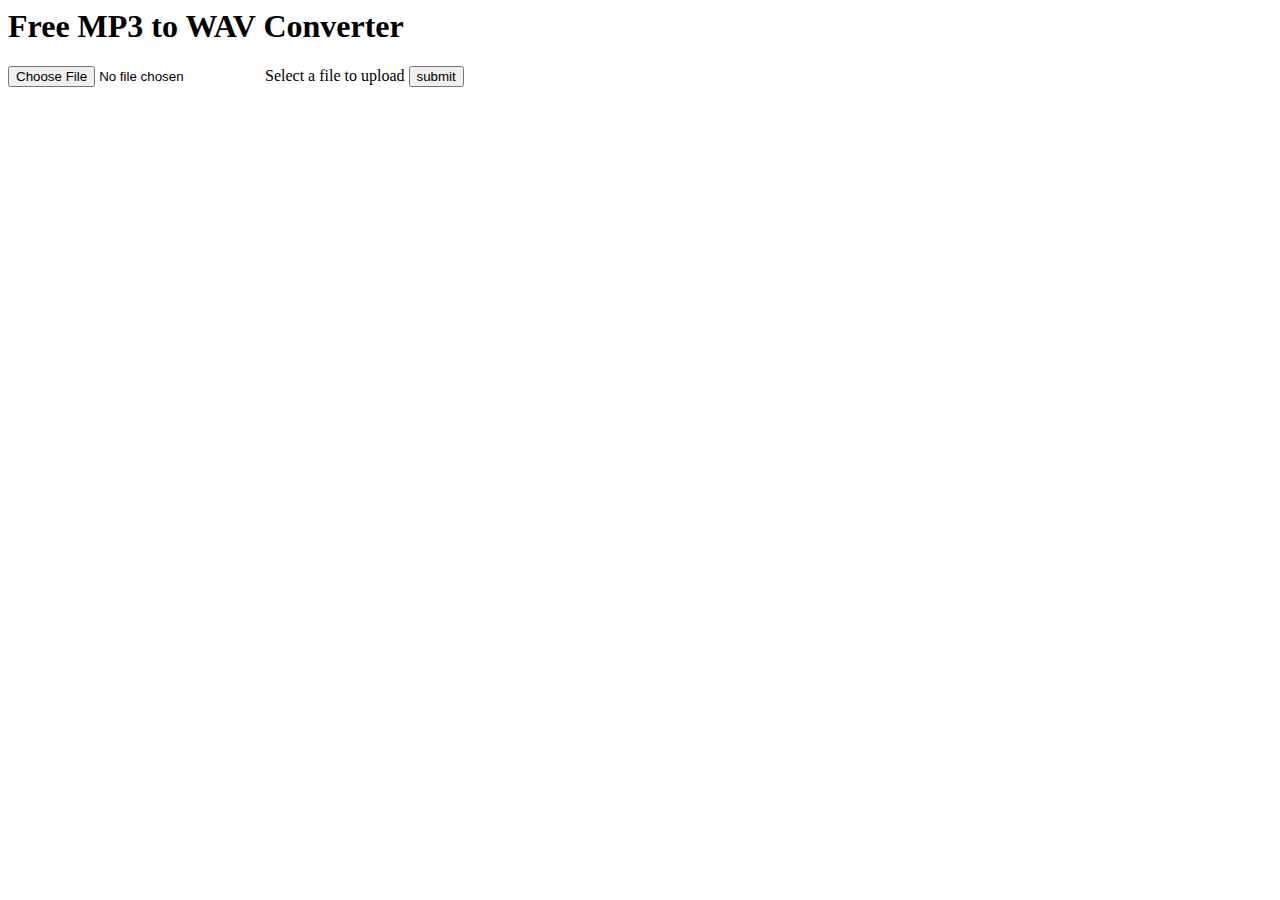
==== views/index.html @ cc31cf8e "Ew whitespace" ====
<html lang="en">
<head>
    <meta charset="UTF-8">
    <meta name="viewport" content="width=device-width, initial-scale=1.0">
    <meta http-equiv="X-UA-Compatible" content="ie=edge">
    <title>Free MP3 to WAV Converter</title>
    <meta name="description" content="Free MP3 to WAV Converter is the best place to convert MP3 files to the WAV format.">
    <link rel="stylesheet" type="text/css" href="theme.css">
</head>
<body>
    <main>
        <h1>Free MP3 to WAV Converter</h1>
        <form method="POST" action="/convert" enctype="multipart/form-data" target="_blank">
            <input type="file" name="file" value="file" id="file" required>
             <label for="file">Select a file to upload</label> 
             <input type="submit" value="submit">
        </form>
    </main>
</body>
</html>
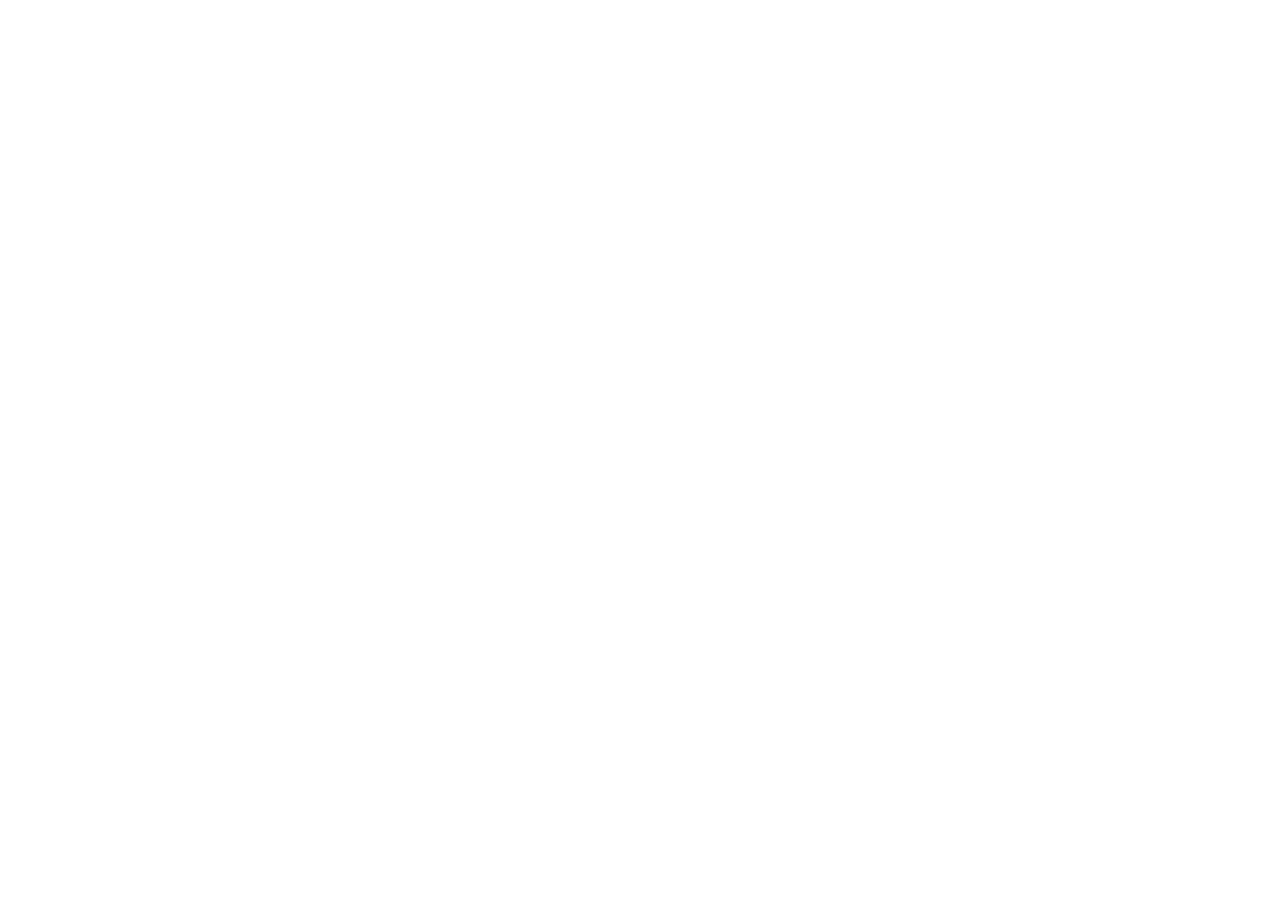
==== commit 3c66983e: "Latest" ====
--- a/views/index.html
+++ b/views/index.html
@@ -1,20 +1 @@
-<html lang="en">
-<head>
-    <meta charset="UTF-8">
-    <meta name="viewport" content="width=device-width, initial-scale=1.0">
-    <meta http-equiv="X-UA-Compatible" content="ie=edge">
-    <title>Free MP3 to WAV Converter</title>
-    <meta name="description" content="Free MP3 to WAV Converter is the best place to convert MP3 files to the WAV format.">
-    <link rel="stylesheet" type="text/css" href="theme.css">
-</head>
-<body>
-    <main>
-        <h1>Free MP3 to WAV Converter</h1>
-        <form method="POST" action="/convert" enctype="multipart/form-data" target="_blank">
-            <input type="file" name="file" value="file" id="file" required>
-             <label for="file">Select a file to upload</label> 
-             <input type="submit" value="submit">
-        </form>
-    </main>
-</body>
-</html>+<!doctype html><html lang="en"><head><meta charset="utf-8"><meta name="viewport" content="width=device-width,initial-scale=1,shrink-to-fit=no"><meta name="theme-color" content="#000000"><link rel="manifest" href="/manifest.json"><link rel="shortcut icon" href="/favicon.ico"><link rel="icon" href="/favicon.ico"><link rel="stylesheet" href="https://stackpath.bootstrapcdn.com/bootstrap/4.3.1/css/bootstrap.min.css" integrity="sha384-ggOyR0iXCbMQv3Xipma34MD+dH/1fQ784/j6cY/iJTQUOhcWr7x9JvoRxT2MZw1T" crossorigin="anonymous"><link href="https://fonts.googleapis.com/css?family=Lato&display=swap" rel="stylesheet"><title>MP3 to WAV</title><link href="/static/css/2.010c5cef.chunk.css" rel="stylesheet"><link href="/static/css/main.e90e2b3c.chunk.css" rel="stylesheet"></head><body><noscript>You need to enable JavaScript to run this app.</noscript><div id="root"></div><script data-ad-client="ca-pub-3786899916521523" async src="https://pagead2.googlesyndication.com/pagead/js/adsbygoogle.js"></script><script async src="https://www.googletagmanager.com/gtag/js?id=UA-87671507-3"></script><script>function gtag(){dataLayer.push(arguments)}window.dataLayer=window.dataLayer||[],gtag("js",new Date),gtag("config","UA-87671507-3")</script><script>!function(l){function e(e){for(var r,t,n=e[0],o=e[1],u=e[2],f=0,i=[];f<n.length;f++)t=n[f],p[t]&&i.push(p[t][0]),p[t]=0;for(r in o)Object.prototype.hasOwnProperty.call(o,r)&&(l[r]=o[r]);for(s&&s(e);i.length;)i.shift()();return c.push.apply(c,u||[]),a()}function a(){for(var e,r=0;r<c.length;r++){for(var t=c[r],n=!0,o=1;o<t.length;o++){var u=t[o];0!==p[u]&&(n=!1)}n&&(c.splice(r--,1),e=f(f.s=t[0]))}return e}var t={},p={1:0},c=[];function f(e){if(t[e])return t[e].exports;var r=t[e]={i:e,l:!1,exports:{}};return l[e].call(r.exports,r,r.exports,f),r.l=!0,r.exports}f.m=l,f.c=t,f.d=function(e,r,t){f.o(e,r)||Object.defineProperty(e,r,{enumerable:!0,get:t})},f.r=function(e){"undefined"!=typeof Symbol&&Symbol.toStringTag&&Object.defineProperty(e,Symbol.toStringTag,{value:"Module"}),Object.defineProperty(e,"__esModule",{value:!0})},f.t=function(r,e){if(1&e&&(r=f(r)),8&e)return r;if(4&e&&"object"==typeof r&&r&&r.__esModule)return r;var t=Object.create(null);if(f.r(t),Object.defineProperty(t,"default",{enumerable:!0,value:r}),2&e&&"string"!=typeof r)for(var n in r)f.d(t,n,function(e){return r[e]}.bind(null,n));return t},f.n=function(e){var r=e&&e.__esModule?function(){return e.default}:function(){return e};return f.d(r,"a",r),r},f.o=function(e,r){return Object.prototype.hasOwnProperty.call(e,r)},f.p="/";var r=window.webpackJsonp=window.webpackJsonp||[],n=r.push.bind(r);r.push=e,r=r.slice();for(var o=0;o<r.length;o++)e(r[o]);var s=n;a()}([])</script><script src="/static/js/2.c2c38eb3.chunk.js"></script><script src="/static/js/main.131ff2ed.chunk.js"></script></body></html>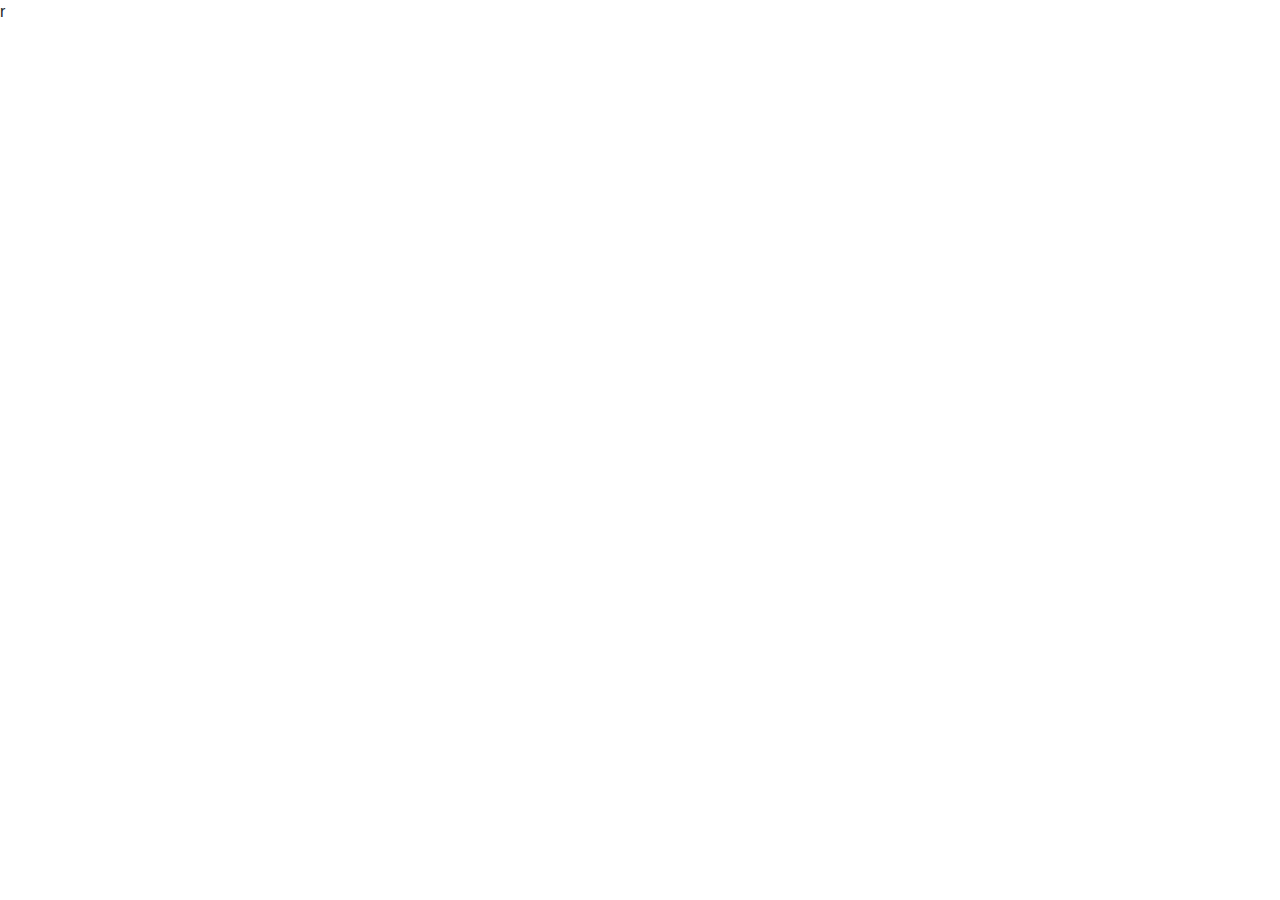
==== commit 39147dec: "Latest" ====
--- a/views/index.html
+++ b/views/index.html
@@ -1 +1 @@
-<!doctype html><html lang="en"><head><meta charset="utf-8"><meta name="viewport" content="width=device-width,initial-scale=1,shrink-to-fit=no"><meta name="theme-color" content="#000000"><link rel="manifest" href="/manifest.json"><link rel="shortcut icon" href="/favicon.ico"><link rel="icon" href="/favicon.ico"><link rel="stylesheet" href="https://stackpath.bootstrapcdn.com/bootstrap/4.3.1/css/bootstrap.min.css" integrity="sha384-ggOyR0iXCbMQv3Xipma34MD+dH/1fQ784/j6cY/iJTQUOhcWr7x9JvoRxT2MZw1T" crossorigin="anonymous"><link href="https://fonts.googleapis.com/css?family=Lato&display=swap" rel="stylesheet"><title>MP3 to WAV</title><link href="/static/css/2.010c5cef.chunk.css" rel="stylesheet"><link href="/static/css/main.e90e2b3c.chunk.css" rel="stylesheet"></head><body><noscript>You need to enable JavaScript to run this app.</noscript><div id="root"></div><script data-ad-client="ca-pub-3786899916521523" async src="https://pagead2.googlesyndication.com/pagead/js/adsbygoogle.js"></script><script async src="https://www.googletagmanager.com/gtag/js?id=UA-87671507-3"></script><script>function gtag(){dataLayer.push(arguments)}window.dataLayer=window.dataLayer||[],gtag("js",new Date),gtag("config","UA-87671507-3")</script><script>!function(l){function e(e){for(var r,t,n=e[0],o=e[1],u=e[2],f=0,i=[];f<n.length;f++)t=n[f],p[t]&&i.push(p[t][0]),p[t]=0;for(r in o)Object.prototype.hasOwnProperty.call(o,r)&&(l[r]=o[r]);for(s&&s(e);i.length;)i.shift()();return c.push.apply(c,u||[]),a()}function a(){for(var e,r=0;r<c.length;r++){for(var t=c[r],n=!0,o=1;o<t.length;o++){var u=t[o];0!==p[u]&&(n=!1)}n&&(c.splice(r--,1),e=f(f.s=t[0]))}return e}var t={},p={1:0},c=[];function f(e){if(t[e])return t[e].exports;var r=t[e]={i:e,l:!1,exports:{}};return l[e].call(r.exports,r,r.exports,f),r.l=!0,r.exports}f.m=l,f.c=t,f.d=function(e,r,t){f.o(e,r)||Object.defineProperty(e,r,{enumerable:!0,get:t})},f.r=function(e){"undefined"!=typeof Symbol&&Symbol.toStringTag&&Object.defineProperty(e,Symbol.toStringTag,{value:"Module"}),Object.defineProperty(e,"__esModule",{value:!0})},f.t=function(r,e){if(1&e&&(r=f(r)),8&e)return r;if(4&e&&"object"==typeof r&&r&&r.__esModule)return r;var t=Object.create(null);if(f.r(t),Object.defineProperty(t,"default",{enumerable:!0,value:r}),2&e&&"string"!=typeof r)for(var n in r)f.d(t,n,function(e){return r[e]}.bind(null,n));return t},f.n=function(e){var r=e&&e.__esModule?function(){return e.default}:function(){return e};return f.d(r,"a",r),r},f.o=function(e,r){return Object.prototype.hasOwnProperty.call(e,r)},f.p="/";var r=window.webpackJsonp=window.webpackJsonp||[],n=r.push.bind(r);r.push=e,r=r.slice();for(var o=0;o<r.length;o++)e(r[o]);var s=n;a()}([])</script><script src="/static/js/2.c2c38eb3.chunk.js"></script><script src="/static/js/main.131ff2ed.chunk.js"></script></body></html>+<!doctype html><html lang="en"><head><meta charset="utf-8"><meta name="viewport" content="width=device-width,initial-scale=1,shrink-to-fit=no"><meta name="theme-color" content="#000000"><link rel="manifest" href="/manifest.json"><link rel="shortcut icon" href="/favicon.ico"><link rel="icon" href="/favicon.ico"><link rel="stylesheet" href="https://stackpath.bootstrapcdn.com/bootstrap/4.3.1/css/bootstrap.min.css" integrity="sha384-ggOyR0iXCbMQv3Xipma34MD+dH/1fQ784/j6cY/iJTQUOhcWr7x9JvoRxT2MZw1T" crossorigin="anonymous"><meta name="google-site-verification" content="DiE_0dFhN7NGPdngh4ghM6heL26BFKsY_As1DDQpW6E"/>r<title>MP3 to WAV</title><link href="/static/css/2.010c5cef.chunk.css" rel="stylesheet"><link href="/static/css/main.e90e2b3c.chunk.css" rel="stylesheet"></head><body><noscript>You need to enable JavaScript to run this app.</noscript><div id="root"></div><script data-ad-client="ca-pub-3786899916521523" async src="https://pagead2.googlesyndication.com/pagead/js/adsbygoogle.js"></script><script async src="https://www.googletagmanager.com/gtag/js?id=UA-87671507-3"></script><script>function gtag(){dataLayer.push(arguments)}window.dataLayer=window.dataLayer||[],gtag("js",new Date),gtag("config","UA-87671507-3")</script><script>!function(l){function e(e){for(var r,t,n=e[0],o=e[1],u=e[2],f=0,i=[];f<n.length;f++)t=n[f],p[t]&&i.push(p[t][0]),p[t]=0;for(r in o)Object.prototype.hasOwnProperty.call(o,r)&&(l[r]=o[r]);for(s&&s(e);i.length;)i.shift()();return c.push.apply(c,u||[]),a()}function a(){for(var e,r=0;r<c.length;r++){for(var t=c[r],n=!0,o=1;o<t.length;o++){var u=t[o];0!==p[u]&&(n=!1)}n&&(c.splice(r--,1),e=f(f.s=t[0]))}return e}var t={},p={1:0},c=[];function f(e){if(t[e])return t[e].exports;var r=t[e]={i:e,l:!1,exports:{}};return l[e].call(r.exports,r,r.exports,f),r.l=!0,r.exports}f.m=l,f.c=t,f.d=function(e,r,t){f.o(e,r)||Object.defineProperty(e,r,{enumerable:!0,get:t})},f.r=function(e){"undefined"!=typeof Symbol&&Symbol.toStringTag&&Object.defineProperty(e,Symbol.toStringTag,{value:"Module"}),Object.defineProperty(e,"__esModule",{value:!0})},f.t=function(r,e){if(1&e&&(r=f(r)),8&e)return r;if(4&e&&"object"==typeof r&&r&&r.__esModule)return r;var t=Object.create(null);if(f.r(t),Object.defineProperty(t,"default",{enumerable:!0,value:r}),2&e&&"string"!=typeof r)for(var n in r)f.d(t,n,function(e){return r[e]}.bind(null,n));return t},f.n=function(e){var r=e&&e.__esModule?function(){return e.default}:function(){return e};return f.d(r,"a",r),r},f.o=function(e,r){return Object.prototype.hasOwnProperty.call(e,r)},f.p="/";var r=window.webpackJsonp=window.webpackJsonp||[],n=r.push.bind(r);r.push=e,r=r.slice();for(var o=0;o<r.length;o++)e(r[o]);var s=n;a()}([])</script><script src="/static/js/2.c2c38eb3.chunk.js"></script><script src="/static/js/main.90df3a0e.chunk.js"></script></body></html>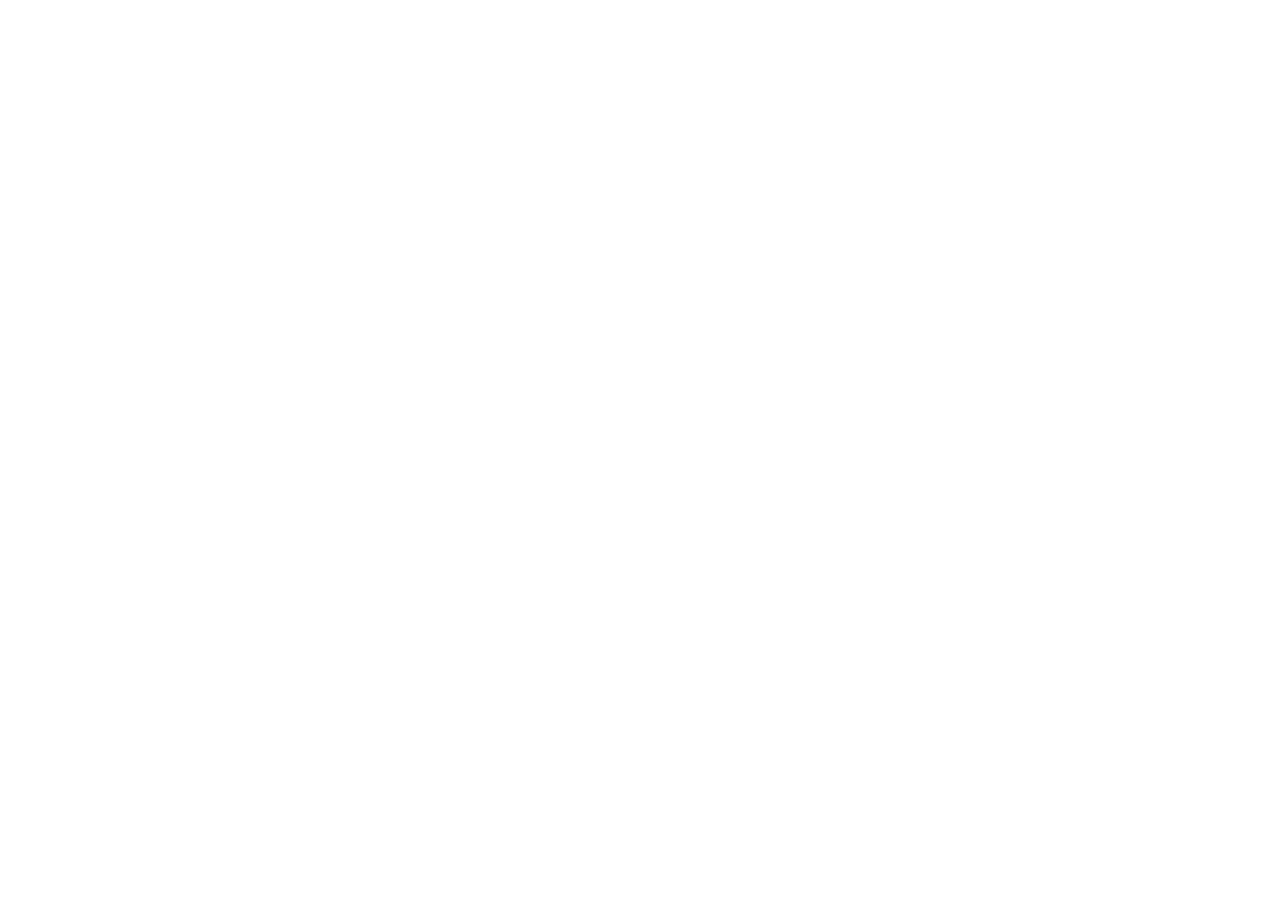
==== commit a1113cba: "Latest" ====
--- a/views/index.html
+++ b/views/index.html
@@ -1 +1 @@
-<!doctype html><html lang="en"><head><meta charset="utf-8"><meta name="viewport" content="width=device-width,initial-scale=1,shrink-to-fit=no"><meta name="theme-color" content="#000000"><link rel="manifest" href="/manifest.json"><link rel="shortcut icon" href="/favicon.ico"><link rel="icon" href="/favicon.ico"><link rel="stylesheet" href="https://stackpath.bootstrapcdn.com/bootstrap/4.3.1/css/bootstrap.min.css" integrity="sha384-ggOyR0iXCbMQv3Xipma34MD+dH/1fQ784/j6cY/iJTQUOhcWr7x9JvoRxT2MZw1T" crossorigin="anonymous"><meta name="google-site-verification" content="DiE_0dFhN7NGPdngh4ghM6heL26BFKsY_As1DDQpW6E"/>r<title>MP3 to WAV</title><link href="/static/css/2.010c5cef.chunk.css" rel="stylesheet"><link href="/static/css/main.e90e2b3c.chunk.css" rel="stylesheet"></head><body><noscript>You need to enable JavaScript to run this app.</noscript><div id="root"></div><script data-ad-client="ca-pub-3786899916521523" async src="https://pagead2.googlesyndication.com/pagead/js/adsbygoogle.js"></script><script async src="https://www.googletagmanager.com/gtag/js?id=UA-87671507-3"></script><script>function gtag(){dataLayer.push(arguments)}window.dataLayer=window.dataLayer||[],gtag("js",new Date),gtag("config","UA-87671507-3")</script><script>!function(l){function e(e){for(var r,t,n=e[0],o=e[1],u=e[2],f=0,i=[];f<n.length;f++)t=n[f],p[t]&&i.push(p[t][0]),p[t]=0;for(r in o)Object.prototype.hasOwnProperty.call(o,r)&&(l[r]=o[r]);for(s&&s(e);i.length;)i.shift()();return c.push.apply(c,u||[]),a()}function a(){for(var e,r=0;r<c.length;r++){for(var t=c[r],n=!0,o=1;o<t.length;o++){var u=t[o];0!==p[u]&&(n=!1)}n&&(c.splice(r--,1),e=f(f.s=t[0]))}return e}var t={},p={1:0},c=[];function f(e){if(t[e])return t[e].exports;var r=t[e]={i:e,l:!1,exports:{}};return l[e].call(r.exports,r,r.exports,f),r.l=!0,r.exports}f.m=l,f.c=t,f.d=function(e,r,t){f.o(e,r)||Object.defineProperty(e,r,{enumerable:!0,get:t})},f.r=function(e){"undefined"!=typeof Symbol&&Symbol.toStringTag&&Object.defineProperty(e,Symbol.toStringTag,{value:"Module"}),Object.defineProperty(e,"__esModule",{value:!0})},f.t=function(r,e){if(1&e&&(r=f(r)),8&e)return r;if(4&e&&"object"==typeof r&&r&&r.__esModule)return r;var t=Object.create(null);if(f.r(t),Object.defineProperty(t,"default",{enumerable:!0,value:r}),2&e&&"string"!=typeof r)for(var n in r)f.d(t,n,function(e){return r[e]}.bind(null,n));return t},f.n=function(e){var r=e&&e.__esModule?function(){return e.default}:function(){return e};return f.d(r,"a",r),r},f.o=function(e,r){return Object.prototype.hasOwnProperty.call(e,r)},f.p="/";var r=window.webpackJsonp=window.webpackJsonp||[],n=r.push.bind(r);r.push=e,r=r.slice();for(var o=0;o<r.length;o++)e(r[o]);var s=n;a()}([])</script><script src="/static/js/2.c2c38eb3.chunk.js"></script><script src="/static/js/main.90df3a0e.chunk.js"></script></body></html>+<!doctype html><html lang="en"><head><meta charset="utf-8"><meta name="viewport" content="width=device-width,initial-scale=1,shrink-to-fit=no"><meta name="theme-color" content="#000000"><link rel="manifest" href="/manifest.json"><link rel="shortcut icon" href="/favicon.ico"><link rel="icon" href="/favicon.ico"><link rel="stylesheet" href="https://stackpath.bootstrapcdn.com/bootstrap/4.3.1/css/bootstrap.min.css" integrity="sha384-ggOyR0iXCbMQv3Xipma34MD+dH/1fQ784/j6cY/iJTQUOhcWr7x9JvoRxT2MZw1T" crossorigin="anonymous"><meta name="google-site-verification" content="DiE_0dFhN7NGPdngh4ghM6heL26BFKsY_As1DDQpW6E"/><title>MP3 to WAV</title><link href="/static/css/2.010c5cef.chunk.css" rel="stylesheet"><link href="/static/css/main.e90e2b3c.chunk.css" rel="stylesheet"></head><body><noscript>You need to enable JavaScript to run this app.</noscript><div id="root"></div><script data-ad-client="ca-pub-3786899916521523" async src="https://pagead2.googlesyndication.com/pagead/js/adsbygoogle.js"></script><script async src="https://www.googletagmanager.com/gtag/js?id=UA-87671507-3"></script><script>function gtag(){dataLayer.push(arguments)}window.dataLayer=window.dataLayer||[],gtag("js",new Date),gtag("config","UA-87671507-3")</script><script>!function(l){function e(e){for(var r,t,n=e[0],o=e[1],u=e[2],f=0,i=[];f<n.length;f++)t=n[f],p[t]&&i.push(p[t][0]),p[t]=0;for(r in o)Object.prototype.hasOwnProperty.call(o,r)&&(l[r]=o[r]);for(s&&s(e);i.length;)i.shift()();return c.push.apply(c,u||[]),a()}function a(){for(var e,r=0;r<c.length;r++){for(var t=c[r],n=!0,o=1;o<t.length;o++){var u=t[o];0!==p[u]&&(n=!1)}n&&(c.splice(r--,1),e=f(f.s=t[0]))}return e}var t={},p={1:0},c=[];function f(e){if(t[e])return t[e].exports;var r=t[e]={i:e,l:!1,exports:{}};return l[e].call(r.exports,r,r.exports,f),r.l=!0,r.exports}f.m=l,f.c=t,f.d=function(e,r,t){f.o(e,r)||Object.defineProperty(e,r,{enumerable:!0,get:t})},f.r=function(e){"undefined"!=typeof Symbol&&Symbol.toStringTag&&Object.defineProperty(e,Symbol.toStringTag,{value:"Module"}),Object.defineProperty(e,"__esModule",{value:!0})},f.t=function(r,e){if(1&e&&(r=f(r)),8&e)return r;if(4&e&&"object"==typeof r&&r&&r.__esModule)return r;var t=Object.create(null);if(f.r(t),Object.defineProperty(t,"default",{enumerable:!0,value:r}),2&e&&"string"!=typeof r)for(var n in r)f.d(t,n,function(e){return r[e]}.bind(null,n));return t},f.n=function(e){var r=e&&e.__esModule?function(){return e.default}:function(){return e};return f.d(r,"a",r),r},f.o=function(e,r){return Object.prototype.hasOwnProperty.call(e,r)},f.p="/";var r=window.webpackJsonp=window.webpackJsonp||[],n=r.push.bind(r);r.push=e,r=r.slice();for(var o=0;o<r.length;o++)e(r[o]);var s=n;a()}([])</script><script src="/static/js/2.c2c38eb3.chunk.js"></script><script src="/static/js/main.4a787398.chunk.js"></script></body></html>